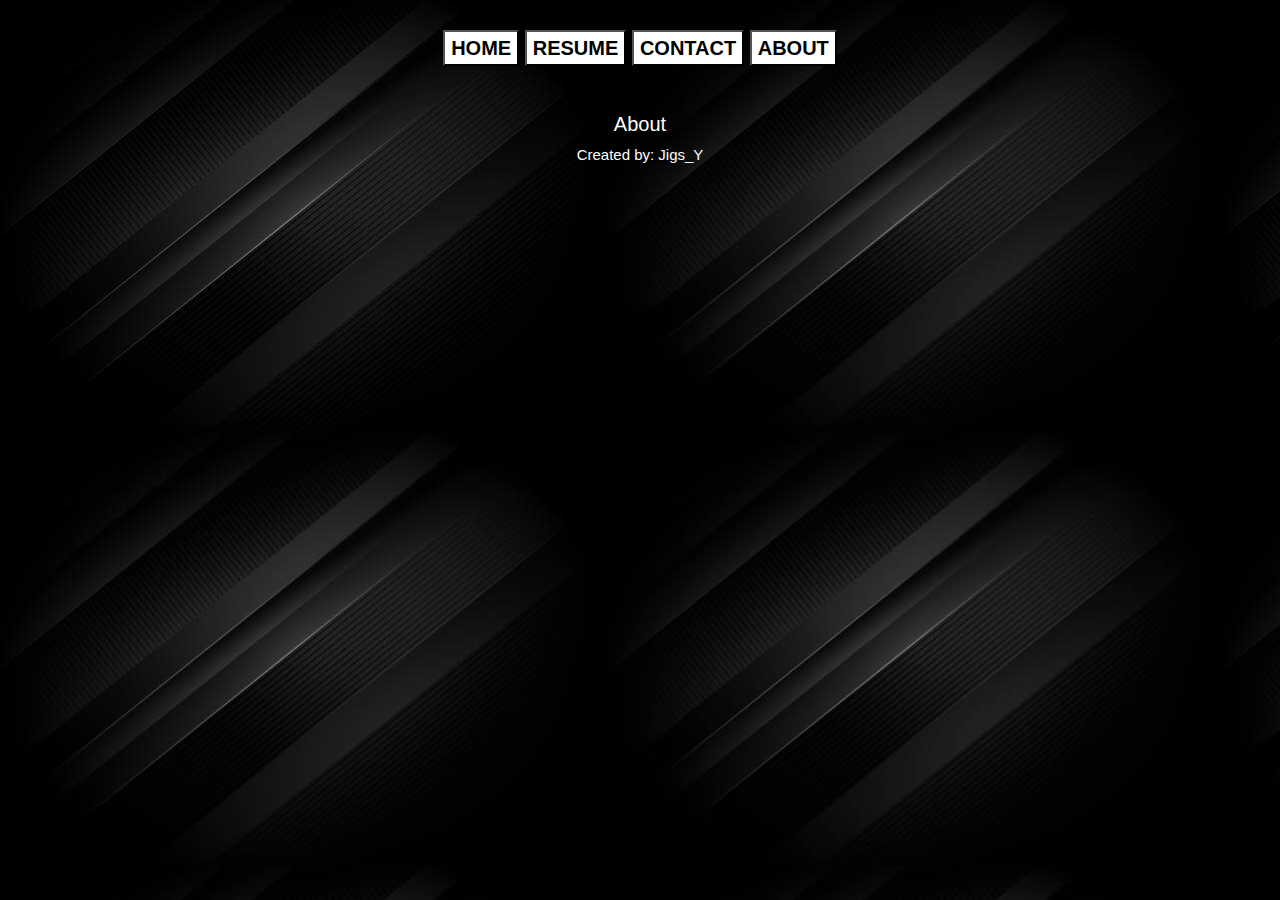
==== about.html @ 85d99b8e "Add files via upload" ====
<!DOCTYPE html>
<html>
<head>
<title> About </title>
<link rel="stylesheet" type="text/css" href="style.css">
<meta charset="utf-8">
<meta name="viewport" content="width=device-width, initial-scale=1">
<link rel="stylesheet" href="https://maxcdn.bootstrapcdn.com/bootstrap/4.3.1/css/bootstrap.min.css">
<link rel="stylesheet" href="https://use.fontawesome.com/releases/v5.6.3/css/all.css" integrity="sha384-UHRtZLI+pbxtHCWp1t77Bi1L4ZtiqrqD80Kn4Z8NTSRyMA2Fd33n5dQ8lWUE00s/" crossorigin="anonymous"></head>
<script src="https://ajax.googleapis.com/ajax/libs/jquery/3.5.1/jquery.min.js"></script>
<script src="https://cdnjs.cloudflare.com/ajax/libs/popper.js/1.16.0/umd/popper.min.js"></script>
<script src="https://maxcdn.bootstrapcdn.com/bootstrap/4.3.1/js/bootstrap.min.js"></script>
<meta name="viewport" content="width=device-width, initial-scale=1.0">
</head>
<body class="body_style">

<ul>
    <button class="h_ome" onclick="window.location.href='home.html';">
    <li> <b>Home </b> <i class='fa fa-home'> </i> </li>
    </button>
    <button class="r_esume" onclick="window.location.href='resume.html';">
    <li> <b>Resume </b> <i class='fa fa-address-card'> </i> </li>
    </button>
    <button class="c_ontact" onclick="window.location.href='contact.html';">
    <li> <b>Contact </b> <i class='fa fa-address-book'> </i> </li>
    </button>
    <button class="a_bout" onclick="window.location.href='about.html';">
    <li> <b>About </b> <i class='fa fa-info-circle'> </i> </li>
    </button>
</ul>


<h1 class="about"> About </h1>

<p class="p_four"> Created by: Jigs_Y </p>


</body>
</html>
---- style.css ----
.body_style {
    /* background-color: rgb(136, 217, 255); */
     background-image: url("dark.jpg");
  }
  
  ul {
    list-style-type: none;
    margin: 0;
    padding: 30px;
    font-size: 20px;
    text-align: center; 
    text-transform: uppercase;
    color: #4CAF50;
  }
  
  li {
    display: inline;
  }

  .h_ome {
    background-color: white;
    text-transform: uppercase;
    font-size: 20px;
    color: black;
  }

  .r_esume {
    background-color: white;
    text-transform: uppercase;
    font-size: 20px;
    color: black;
  }

  .c_ontact {
    background-color: white;
    text-transform: uppercase;
    font-size: 20px;
    color: black;
  }

  .a_bout {
    background-color: white;
    text-transform: uppercase;
    font-size: 20px;
    color: black;
  }

  .home {
    text-align: center;
    color: white;
    border-width: 5px;
    font-size: 20px;
  }
  .p_one {
    text-align: center;
    color: white;
    font-size: 15px;
  }
  .resume {
    text-align: center;
    color: white;
    font-size: 20px;
  }
  .p_two {
    text-align: center;
    color: white;
    font-size: 15px;
  }

  .contact {
    text-align: center;
    color: white;
    font-size: 20px;
  }
  .p_three {
    text-align: center;
    color: white;
    font-size: 15px;
  }

  .about {
    text-align: center;
    color: white;
    font-size: 20px;
  }
  .p_four {
    text-align: center;
    color: white;
    font-size: 15px;
  }

  .round_image {
    width: 250px;
    height: 250px;
    border-radius: 50%;
    object-fit: cover;
    margin: 30px;
    align-items: center;
  }
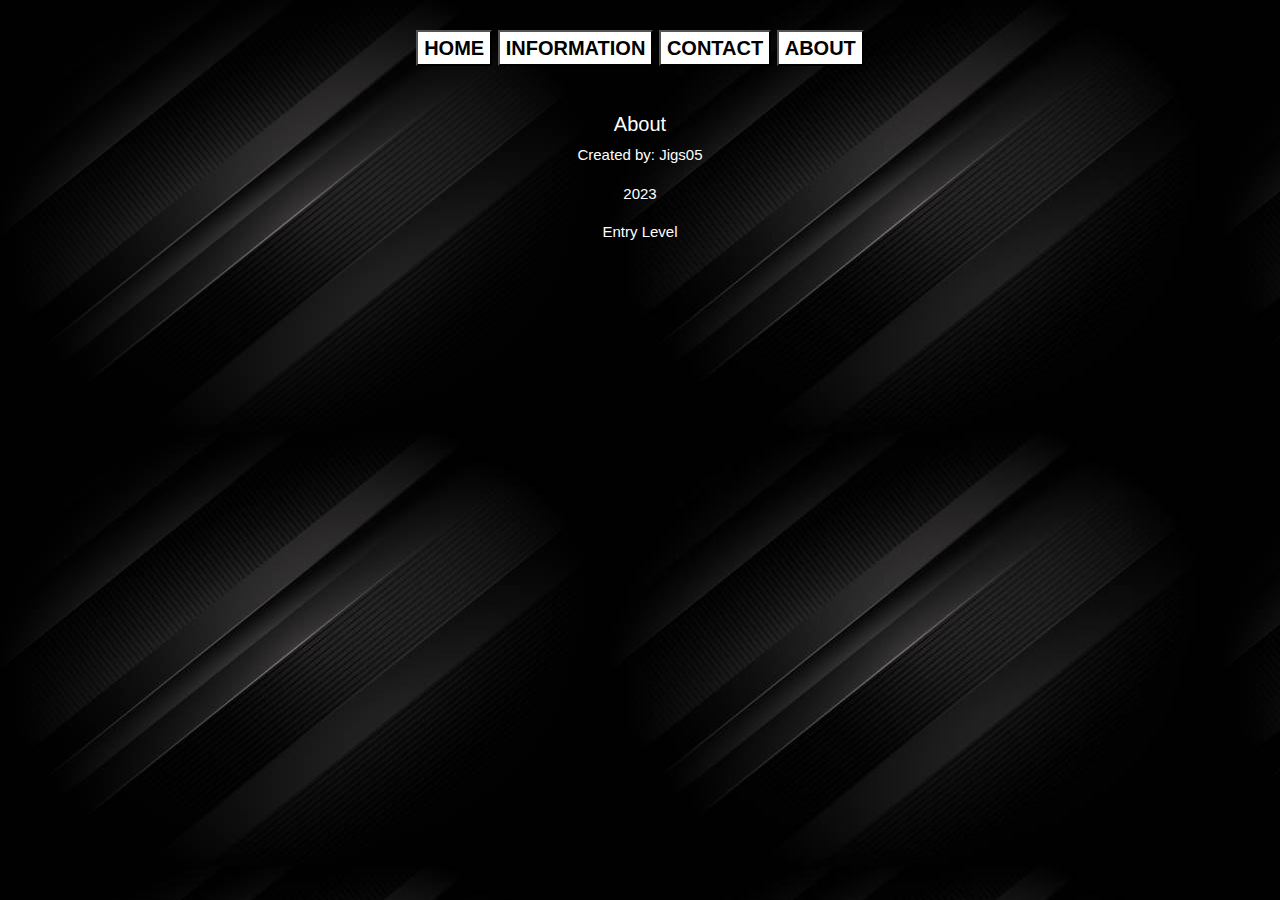
==== commit a9af06cb: "edit and add some changes" ====
--- a/about.html
+++ b/about.html
@@ -2,6 +2,7 @@
 <html>
 <head>
 <title> About </title>
+<link rel="icon" type="image/jpg" href="users_05.jpg"/>
 <link rel="stylesheet" type="text/css" href="style.css">
 <meta charset="utf-8">
 <meta name="viewport" content="width=device-width, initial-scale=1">
@@ -15,11 +16,11 @@
 <body class="body_style">
 
 <ul>
-    <button class="h_ome" onclick="window.location.href='home.html';">
+    <button class="h_ome" onclick="window.location.href='index.html';">
     <li> <b>Home </b> <i class='fa fa-home'> </i> </li>
     </button>
-    <button class="r_esume" onclick="window.location.href='resume.html';">
-    <li> <b>Resume </b> <i class='fa fa-address-card'> </i> </li>
+    <button class="r_esume" onclick="window.location.href='information.html';">
+    <li> <b>Information </b> <i class='fa fa-address-card'> </i> </li>
     </button>
     <button class="c_ontact" onclick="window.location.href='contact.html';">
     <li> <b>Contact </b> <i class='fa fa-address-book'> </i> </li>
@@ -32,7 +33,9 @@
 
 <h1 class="about"> About </h1>
 
-<p class="p_four"> Created by: Jigs_Y </p>
+<p class="p_four"> Created by: Jigs05 </p>
+<p class="p_four"> 2023 </p>
+<p class="p_four"> Entry Level </p>
 
 
 </body>
